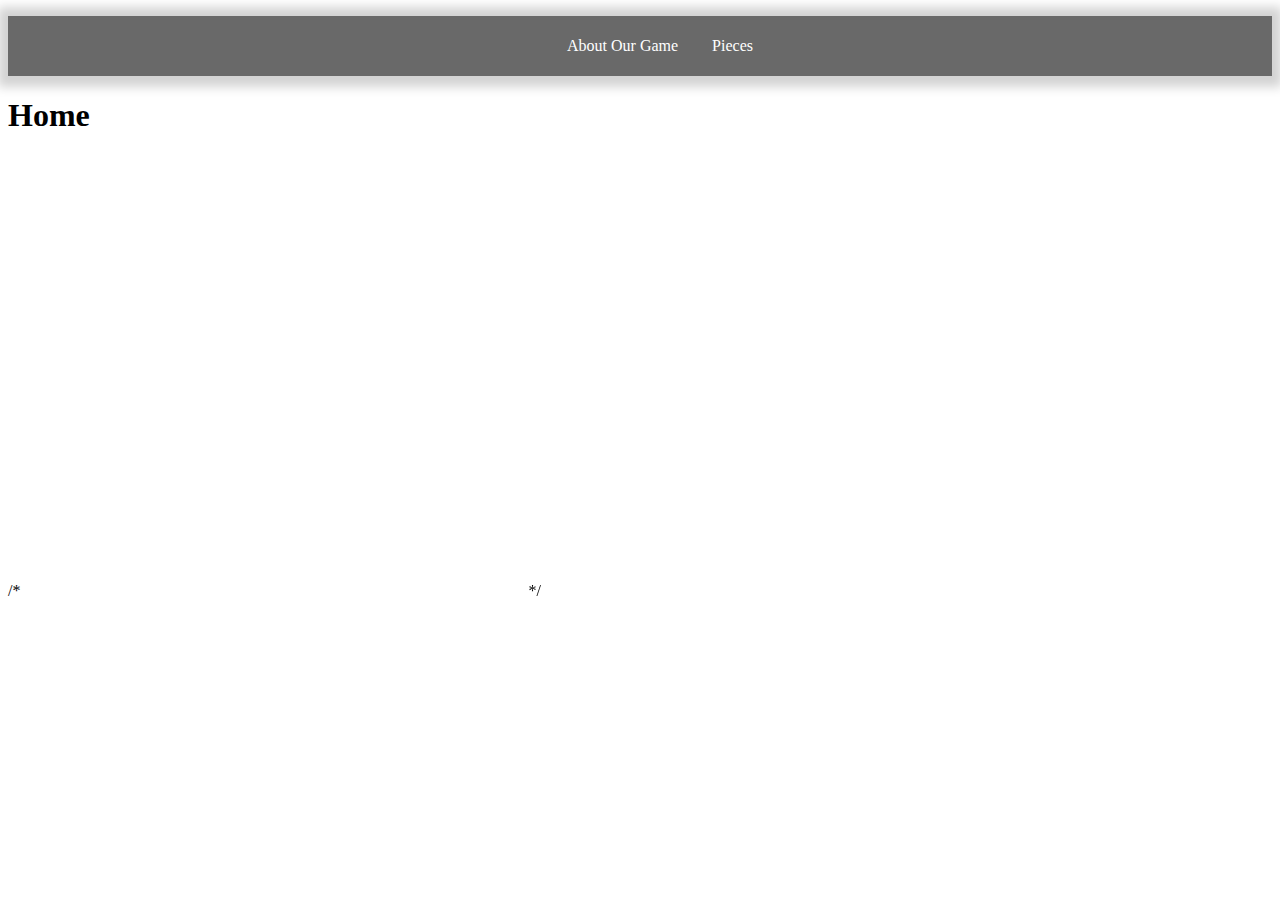
==== index.html @ 27d8a679 "Update index.html" ====
<!DOCTYPE html>
<html lang="en">
    <head>
        <meta charset="UTF-8">
        <meta name="viewport" content="width=device-width, initial-scale=1.0">
        <meta name="author" content="Kadin Biney">
        <title>Videogame</title>
        <link rel="stylesheet" href="style.css">
    </head>
     <body>
        <nav id="topNav">
            <ul>
               
               <li>
                  <a href="about.html">About Our Game </a>
                </li>
                <li>
                  <a href="pieces.html">Pieces</a>
                </li>
                
            </ul>
        </nav>
         <h1> Home </h1>
/*
<iframe width="500" height="440" frameborder="0" src="https://ncase.me/loopy/v1.1/?data=[[[1,1076,166,1,%22Give%2520kids%2520allowance%2520%22,4],[2,1177,513,1,%22They%2520waste%2520the%2520money%2520%22,5],[4,1162,330,0.5,%22Don't%2520play%2520our%2520game%22,0],[5,960,310,0.5,%22Play%2520our%2520game%22,0],[6,928,505,0.5,%22The%2520spend%2520it%2520wisely%22,0]],[[1,4,13,-1,0],[4,2,-7,-1,0],[2,1,-145,-1,0],[1,5,-39,1,0],[5,6,-20,1,0],[6,1,257,1,0]],[],6%5D"></iframe>
*/
<iframe src="https://ncase.me/loopy/v1.1/?data=[[[1,1076,166,1,%22Give%2520kids%2520allowance%2520%22,4],[2,1177,513,1,%22They%2520waste%2520the%2520money%2520%22,5],[4,1162,330,0.5,%22Don't%2520play%2520our%2520game%22,0],[5,960,310,0.5,%22Play%2520our%2520game%22,0],[6,928,505,0.5,%22The%2520spend%2520it%2520wisely%22,0]],[[1,4,13,-1,0],[4,2,-7,-1,0],[2,1,-145,-1,0],[1,5,-39,1,0],[5,6,-20,1,0],[6,1,257,1,0]],[],6%5D" width="100%" height="300" style="border:none;"></iframe>
         
     </body>
</html>
---- style.css ----
#topNav {
  background: dimgray;
  box-shadow: 0px 1px 10px 10px lightgray;
  height: auto;
  text-align: center;
  width: 100%;
}
#topNav > ul > li {
  display: inline;
}
#topNav > ul > li > a
{
  color: white;
  display: inline-block;
  height: 60px;
  line-height: 60px;
  margin: 0px;
  padding: 0px 15px;
  text-decoration: none;
  transition: color 0.3s ease-in;
}
#topNav > ul > li > a:hover {
  color: lime;
}
.center {
  margin: 30;
  width: 50%;
  border: 3px solid green;
  padding: 10px;
}
p1 {
 margin-right: 150px;
  margin-left: 80px;
  
}
p.ex1 {
  margin: 35px 100px 50px 0px;
}

img {
  border: 1px solid black;
  margin: 25px 500px;
 


}
div.gallery {
  margin: 5px;
  border: 1px solid #ccc;
  float: left;
  width: 180px;
}

div.gallery:hover {
  border: 1px solid #777;
}

div.gallery img {
  width: 100%;
  height: auto;
}

div.desc {
  padding: 15px;
  text-align: center;
}
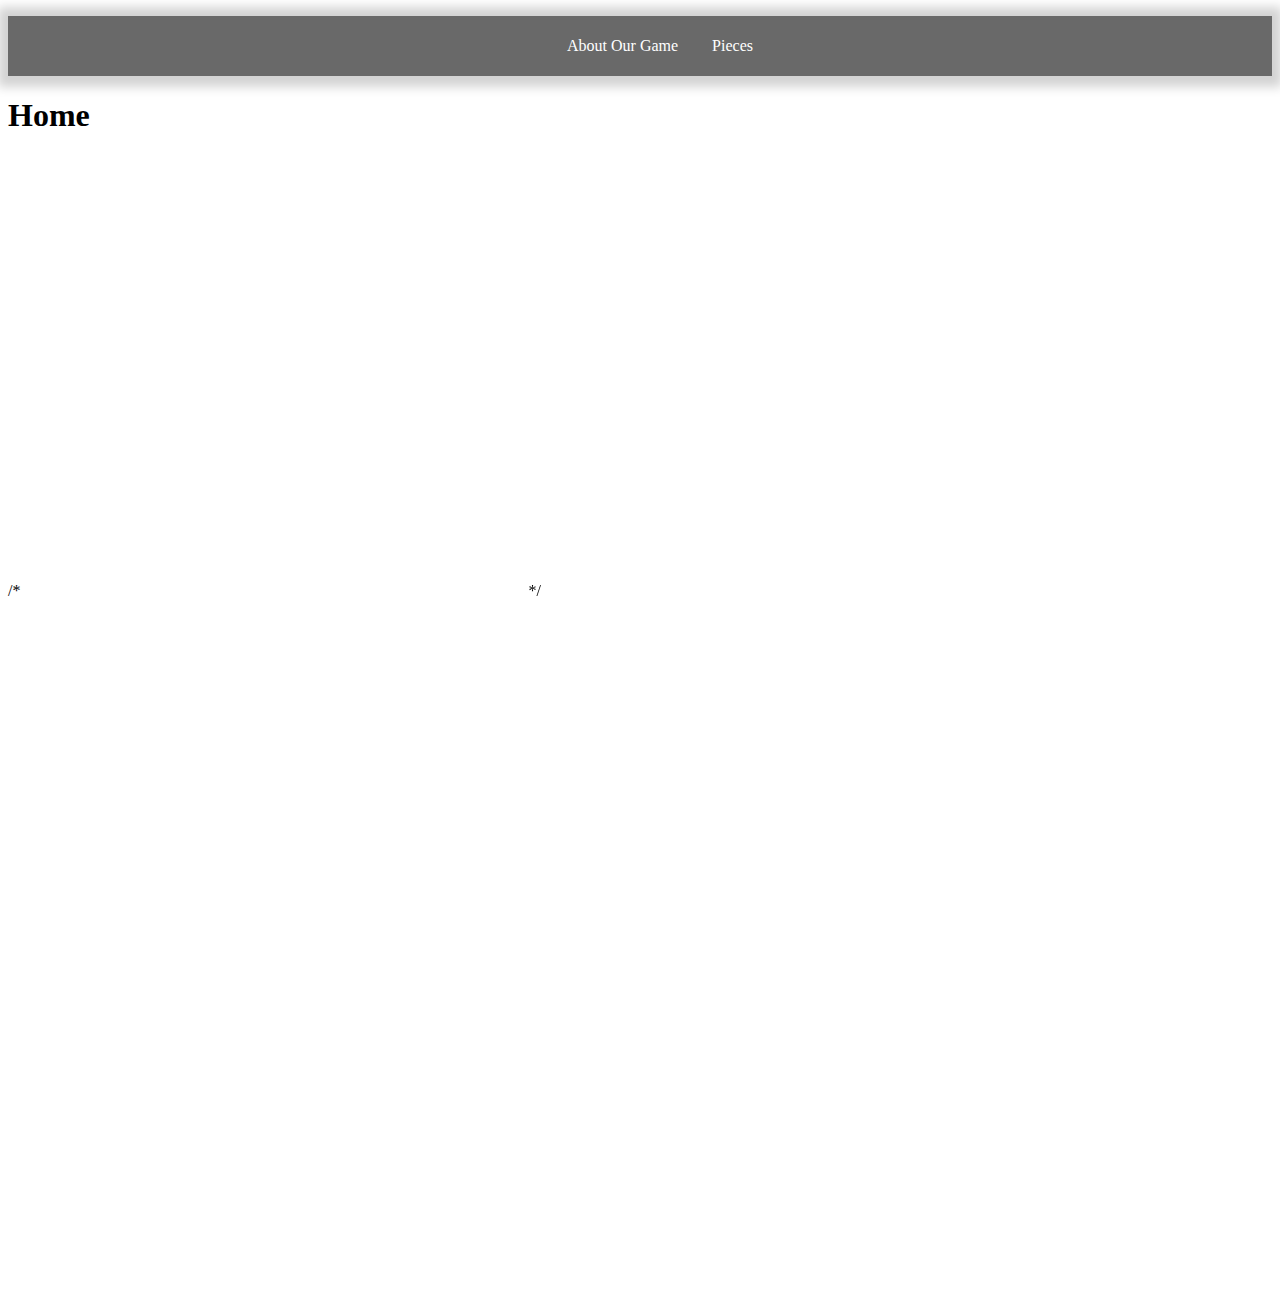
==== commit a9840cd0: "Update index.html" ====
--- a/index.html
+++ b/index.html
@@ -24,7 +24,7 @@
 /*
 <iframe width="500" height="440" frameborder="0" src="https://ncase.me/loopy/v1.1/?data=[[[1,1076,166,1,%22Give%2520kids%2520allowance%2520%22,4],[2,1177,513,1,%22They%2520waste%2520the%2520money%2520%22,5],[4,1162,330,0.5,%22Don't%2520play%2520our%2520game%22,0],[5,960,310,0.5,%22Play%2520our%2520game%22,0],[6,928,505,0.5,%22The%2520spend%2520it%2520wisely%22,0]],[[1,4,13,-1,0],[4,2,-7,-1,0],[2,1,-145,-1,0],[1,5,-39,1,0],[5,6,-20,1,0],[6,1,257,1,0]],[],6%5D"></iframe>
 */
-<iframe src="https://ncase.me/loopy/v1.1/?data=[[[1,1076,166,1,%22Give%2520kids%2520allowance%2520%22,4],[2,1177,513,1,%22They%2520waste%2520the%2520money%2520%22,5],[4,1162,330,0.5,%22Don't%2520play%2520our%2520game%22,0],[5,960,310,0.5,%22Play%2520our%2520game%22,0],[6,928,505,0.5,%22The%2520spend%2520it%2520wisely%22,0]],[[1,4,13,-1,0],[4,2,-7,-1,0],[2,1,-145,-1,0],[1,5,-39,1,0],[5,6,-20,1,0],[6,1,257,1,0]],[],6%5D" width="100%" height="300" style="border:none;"></iframe>
+<iframe src="https://ncase.me/loopy/v1.1/?data=[[[1,1076,166,1,%22Give%2520kids%2520allowance%2520%22,4],[2,1177,513,1,%22They%2520waste%2520the%2520money%2520%22,5],[4,1162,330,0.5,%22Don't%2520play%2520our%2520game%22,0],[5,960,310,0.5,%22Play%2520our%2520game%22,0],[6,928,505,0.5,%22The%2520spend%2520it%2520wisely%22,0]],[[1,4,13,-1,0],[4,2,-7,-1,0],[2,1,-145,-1,0],[1,5,-39,1,0],[5,6,-20,1,0],[6,1,257,1,0]],[],6%5D" width="100%" height="700" style="border:none;"></iframe>
          
      </body>
 </html>
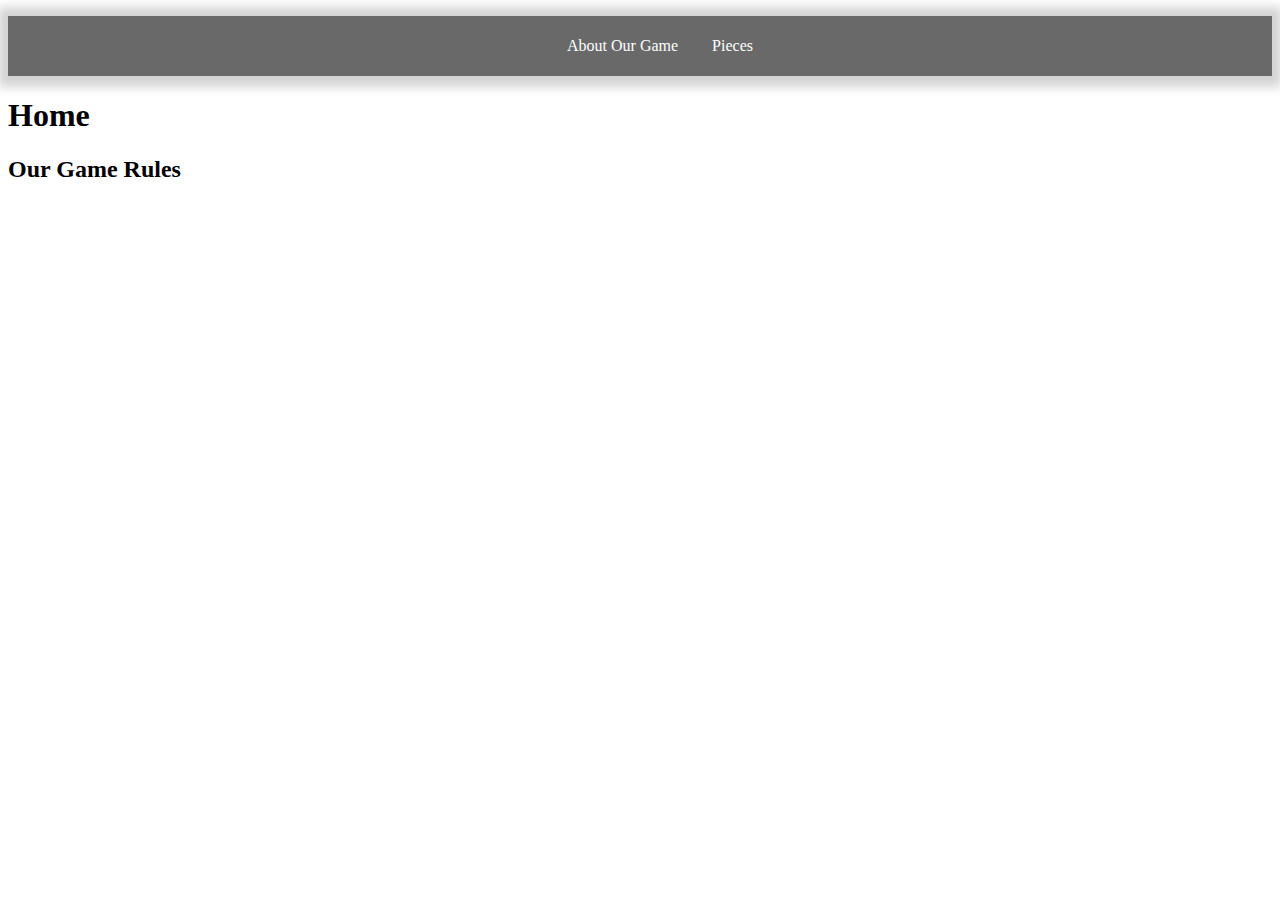
==== commit 053f56bd: "Update index.html" ====
--- a/index.html
+++ b/index.html
@@ -21,9 +21,7 @@
             </ul>
         </nav>
          <h1> Home </h1>
-/*
-<iframe width="500" height="440" frameborder="0" src="https://ncase.me/loopy/v1.1/?data=[[[1,1076,166,1,%22Give%2520kids%2520allowance%2520%22,4],[2,1177,513,1,%22They%2520waste%2520the%2520money%2520%22,5],[4,1162,330,0.5,%22Don't%2520play%2520our%2520game%22,0],[5,960,310,0.5,%22Play%2520our%2520game%22,0],[6,928,505,0.5,%22The%2520spend%2520it%2520wisely%22,0]],[[1,4,13,-1,0],[4,2,-7,-1,0],[2,1,-145,-1,0],[1,5,-39,1,0],[5,6,-20,1,0],[6,1,257,1,0]],[],6%5D"></iframe>
-*/
+         <h2> Our Game Rules</h2>
 <iframe src="https://ncase.me/loopy/v1.1/?data=[[[1,1076,166,1,%22Give%2520kids%2520allowance%2520%22,4],[2,1177,513,1,%22They%2520waste%2520the%2520money%2520%22,5],[4,1162,330,0.5,%22Don't%2520play%2520our%2520game%22,0],[5,960,310,0.5,%22Play%2520our%2520game%22,0],[6,928,505,0.5,%22The%2520spend%2520it%2520wisely%22,0]],[[1,4,13,-1,0],[4,2,-7,-1,0],[2,1,-145,-1,0],[1,5,-39,1,0],[5,6,-20,1,0],[6,1,257,1,0]],[],6%5D" width="100%" height="700" style="border:none;"></iframe>
          
      </body>
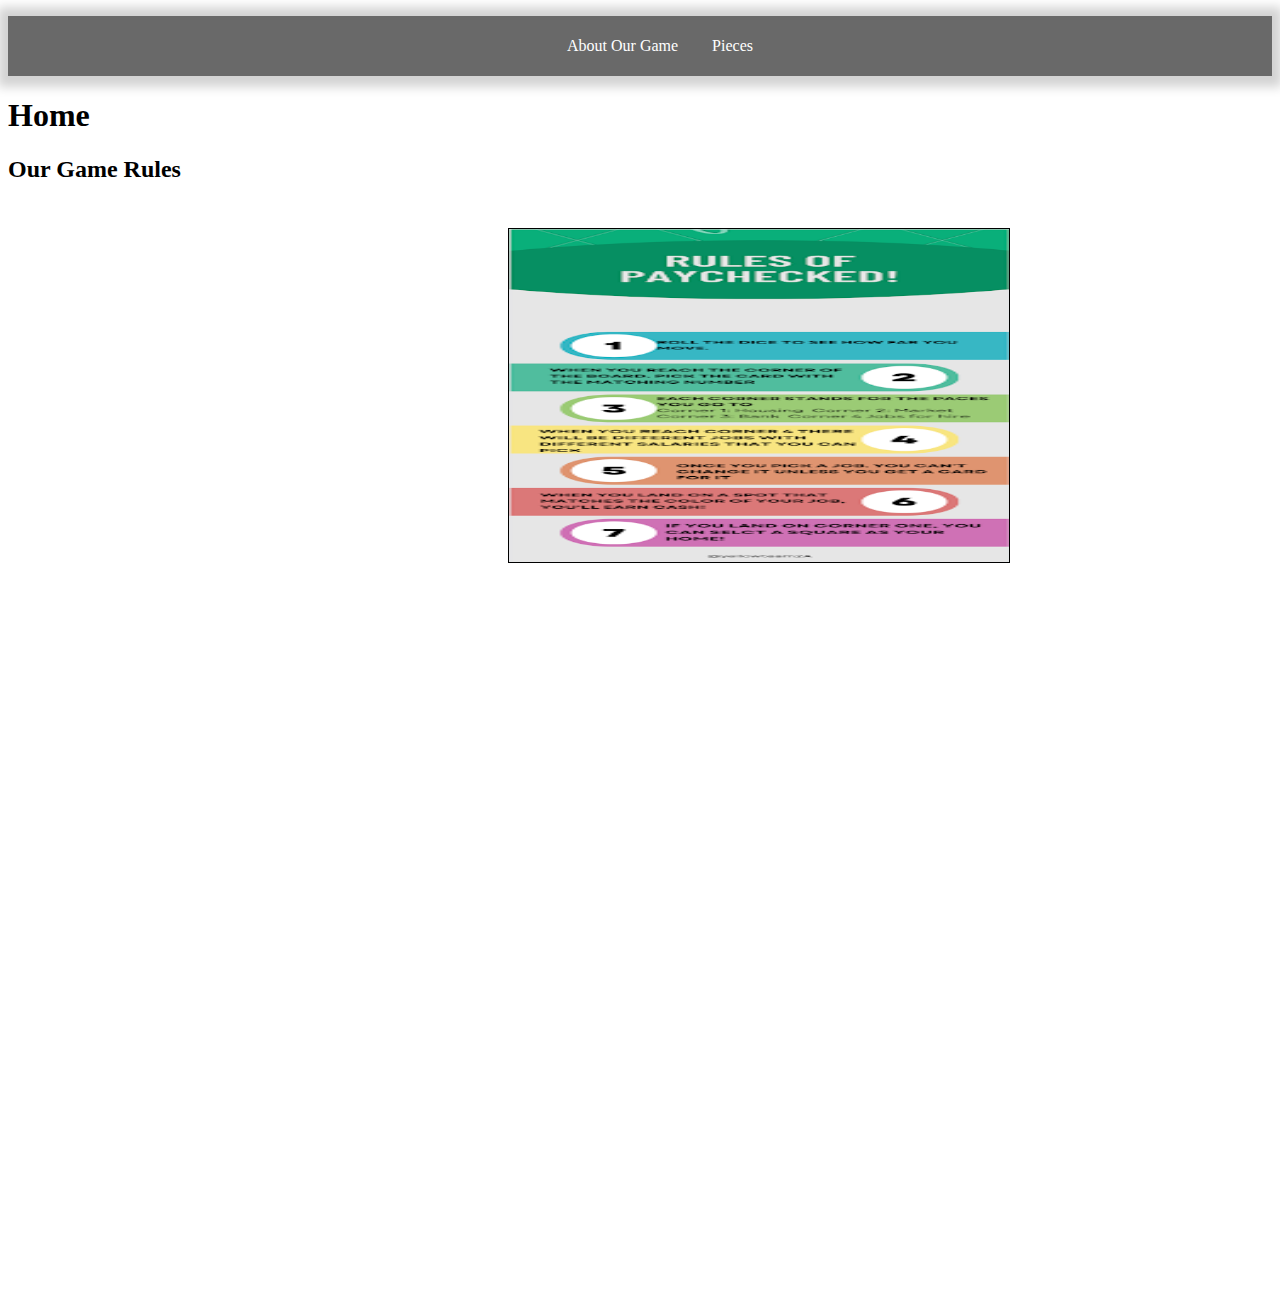
==== commit 9b5c8a44: "Update index.html" ====
--- a/index.html
+++ b/index.html
@@ -22,6 +22,7 @@
         </nav>
          <h1> Home </h1>
          <h2> Our Game Rules</h2>
+         <img src="Images/rules.png" alt="Game Rules" width="500" height="333">
 <iframe src="https://ncase.me/loopy/v1.1/?data=[[[1,1076,166,1,%22Give%2520kids%2520allowance%2520%22,4],[2,1177,513,1,%22They%2520waste%2520the%2520money%2520%22,5],[4,1162,330,0.5,%22Don't%2520play%2520our%2520game%22,0],[5,960,310,0.5,%22Play%2520our%2520game%22,0],[6,928,505,0.5,%22The%2520spend%2520it%2520wisely%22,0]],[[1,4,13,-1,0],[4,2,-7,-1,0],[2,1,-145,-1,0],[1,5,-39,1,0],[5,6,-20,1,0],[6,1,257,1,0]],[],6%5D" width="100%" height="700" style="border:none;"></iframe>
          
      </body>
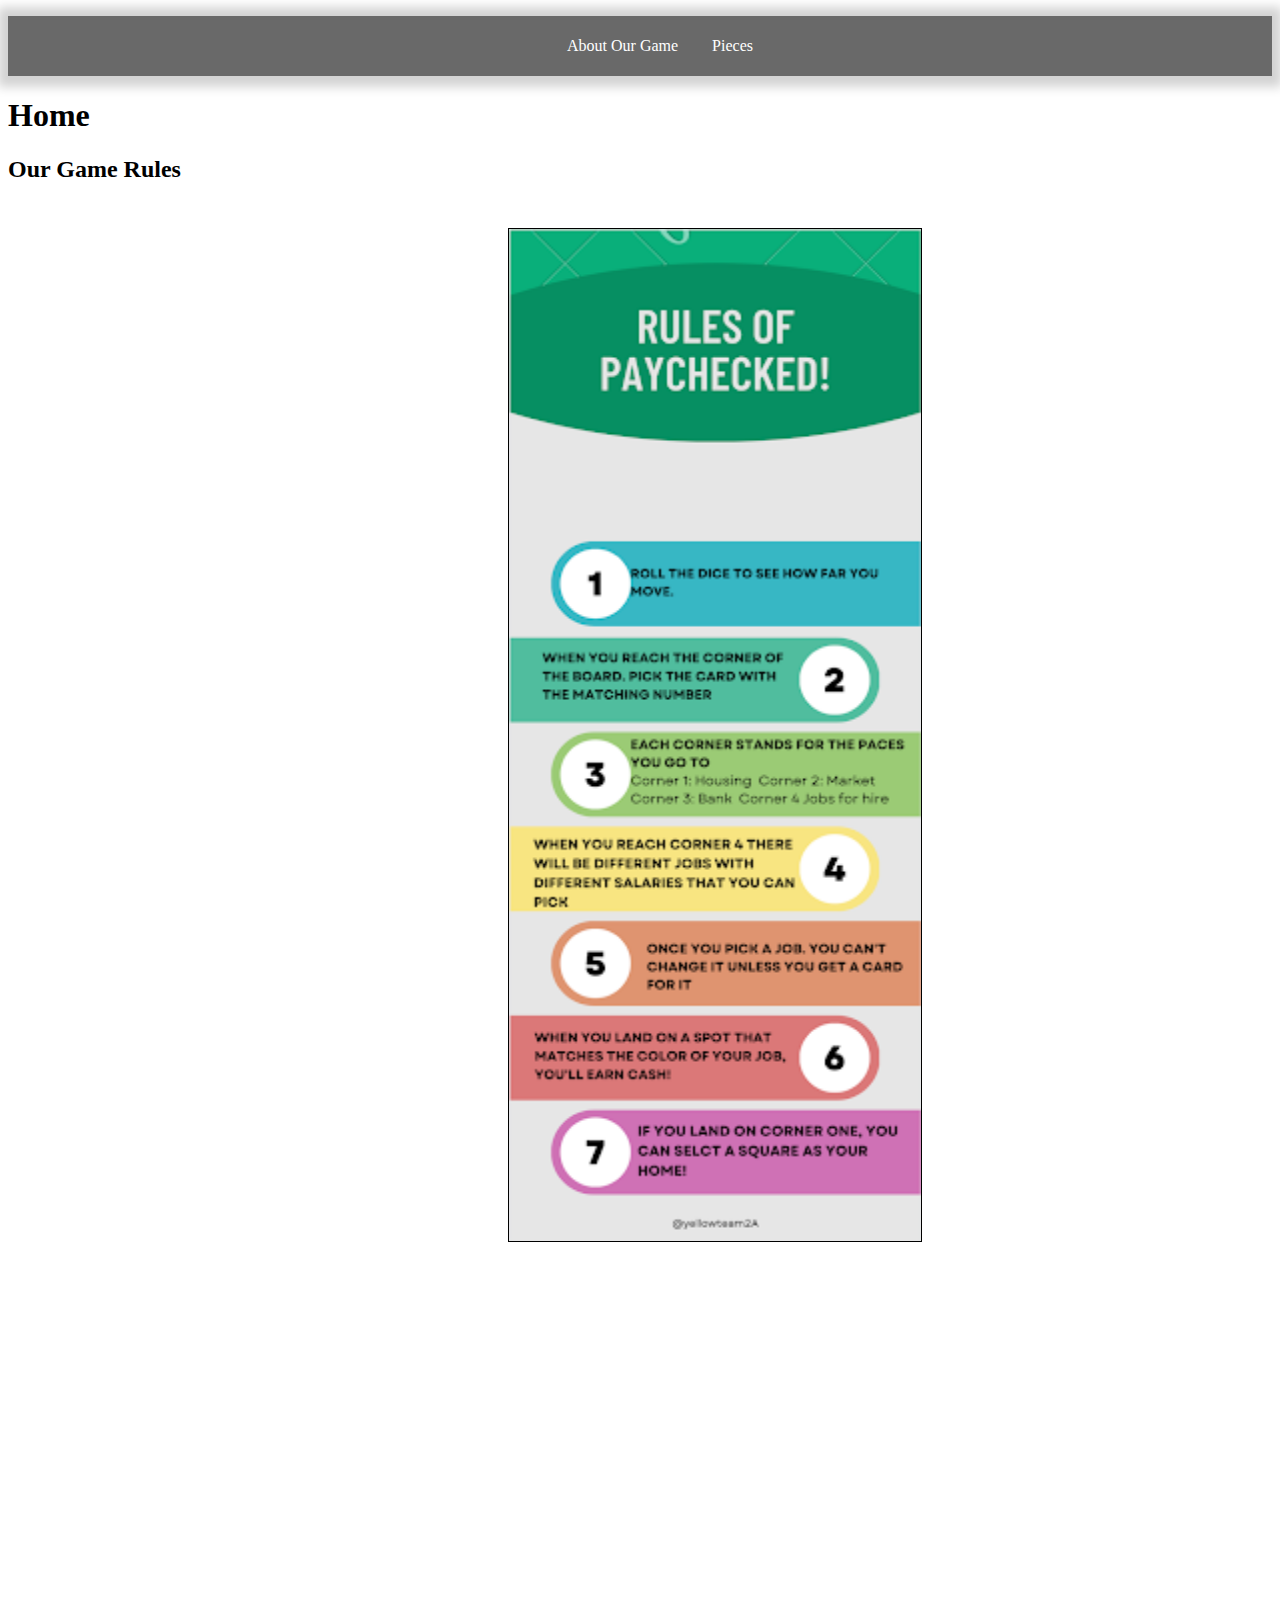
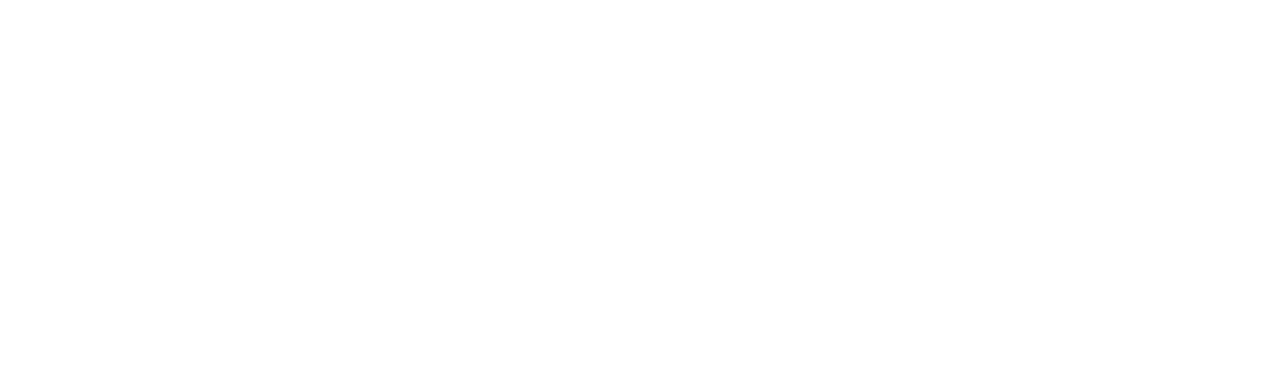
==== commit ecaed52d: "Update index.html" ====
--- a/index.html
+++ b/index.html
@@ -22,7 +22,7 @@
         </nav>
          <h1> Home </h1>
          <h2> Our Game Rules</h2>
-         <img src="Images/rules.png" alt="Game Rules" width="500" height="333">
+         <img src="Images/rules.png" alt="Game Rules" width="412" height="1012">
 <iframe src="https://ncase.me/loopy/v1.1/?data=[[[1,1076,166,1,%22Give%2520kids%2520allowance%2520%22,4],[2,1177,513,1,%22They%2520waste%2520the%2520money%2520%22,5],[4,1162,330,0.5,%22Don't%2520play%2520our%2520game%22,0],[5,960,310,0.5,%22Play%2520our%2520game%22,0],[6,928,505,0.5,%22The%2520spend%2520it%2520wisely%22,0]],[[1,4,13,-1,0],[4,2,-7,-1,0],[2,1,-145,-1,0],[1,5,-39,1,0],[5,6,-20,1,0],[6,1,257,1,0]],[],6%5D" width="100%" height="700" style="border:none;"></iframe>
          
      </body>
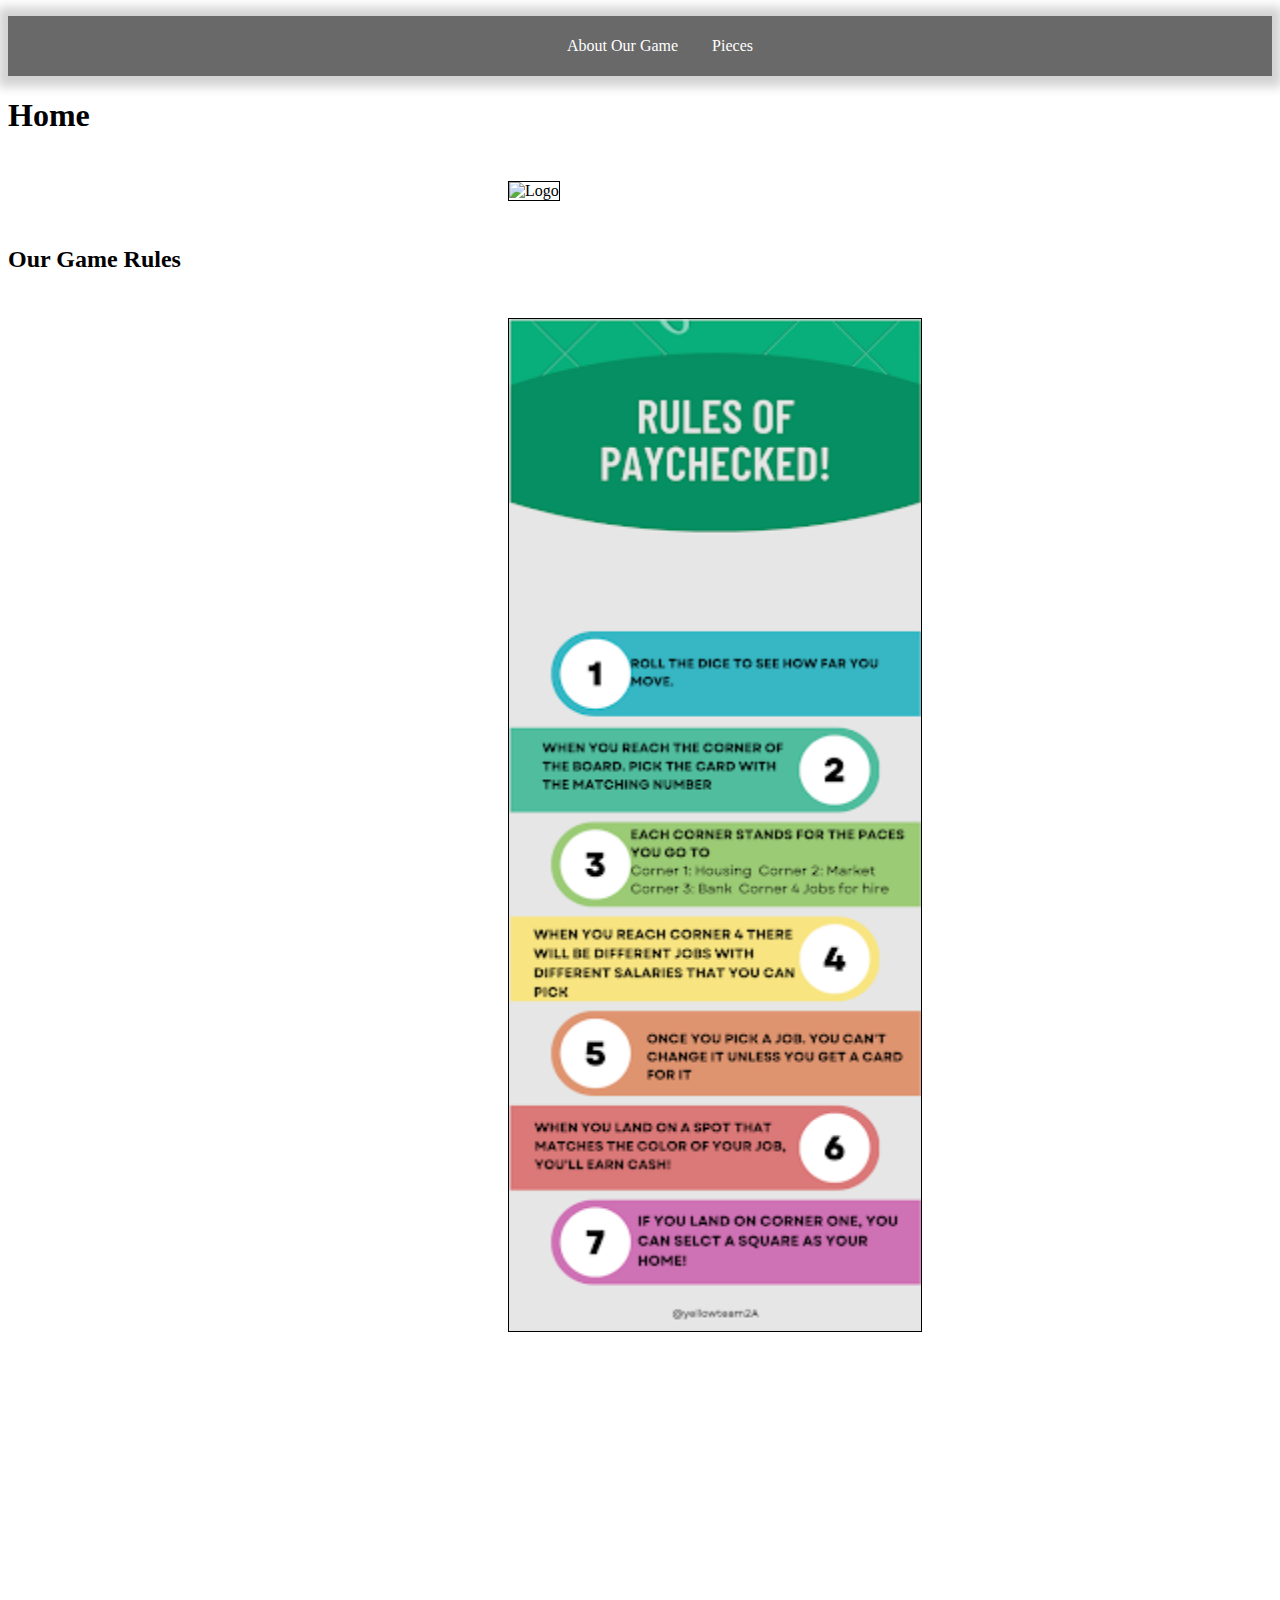
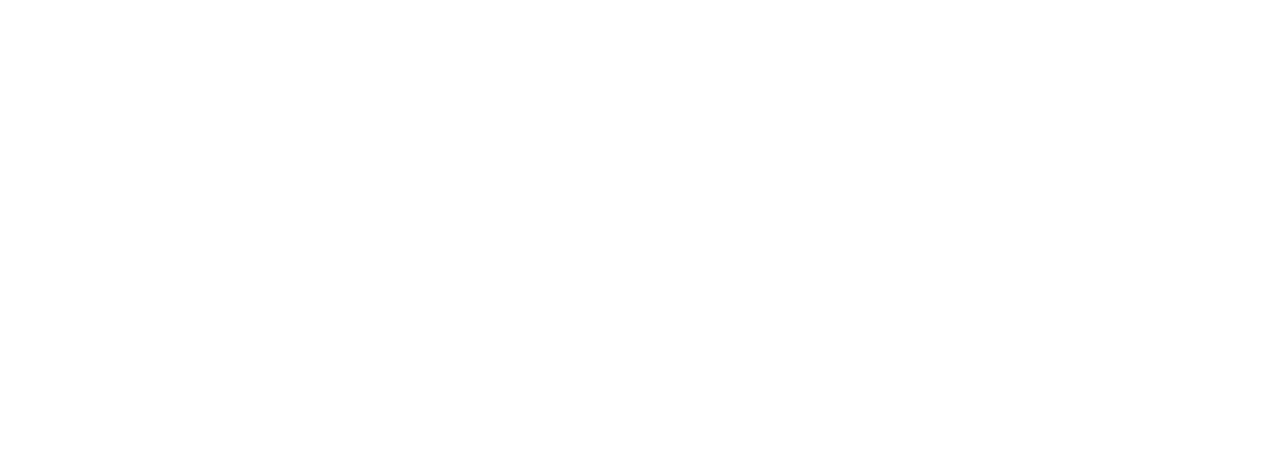
==== commit 2c27a2f8: "Update index.html" ====
--- a/index.html
+++ b/index.html
@@ -21,6 +21,7 @@
             </ul>
         </nav>
          <h1> Home </h1>
+         <img src="Images/logo.jpg" alt="Logo" width="1108" height="1428">
          <h2> Our Game Rules</h2>
          <img src="Images/rules.png" alt="Game Rules" width="412" height="1012">
 <iframe src="https://ncase.me/loopy/v1.1/?data=[[[1,1076,166,1,%22Give%2520kids%2520allowance%2520%22,4],[2,1177,513,1,%22They%2520waste%2520the%2520money%2520%22,5],[4,1162,330,0.5,%22Don't%2520play%2520our%2520game%22,0],[5,960,310,0.5,%22Play%2520our%2520game%22,0],[6,928,505,0.5,%22The%2520spend%2520it%2520wisely%22,0]],[[1,4,13,-1,0],[4,2,-7,-1,0],[2,1,-145,-1,0],[1,5,-39,1,0],[5,6,-20,1,0],[6,1,257,1,0]],[],6%5D" width="100%" height="700" style="border:none;"></iframe>
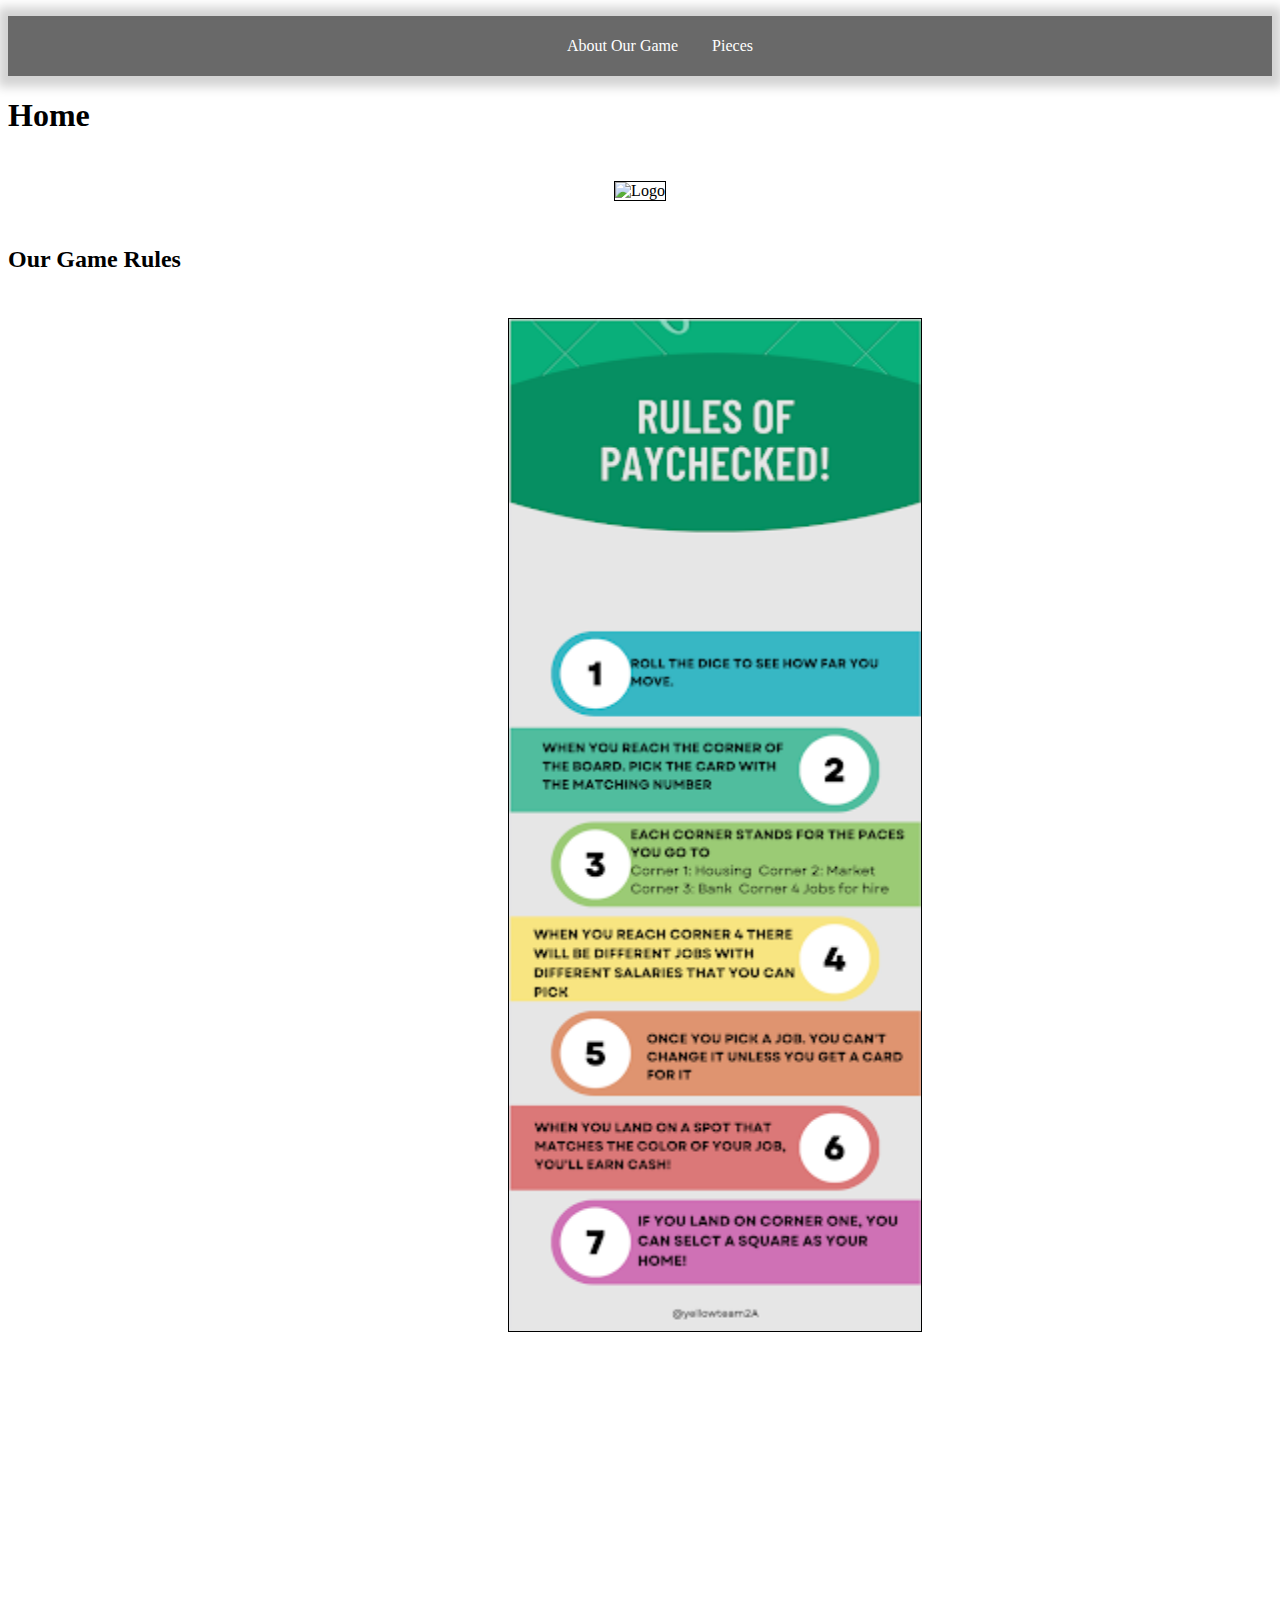
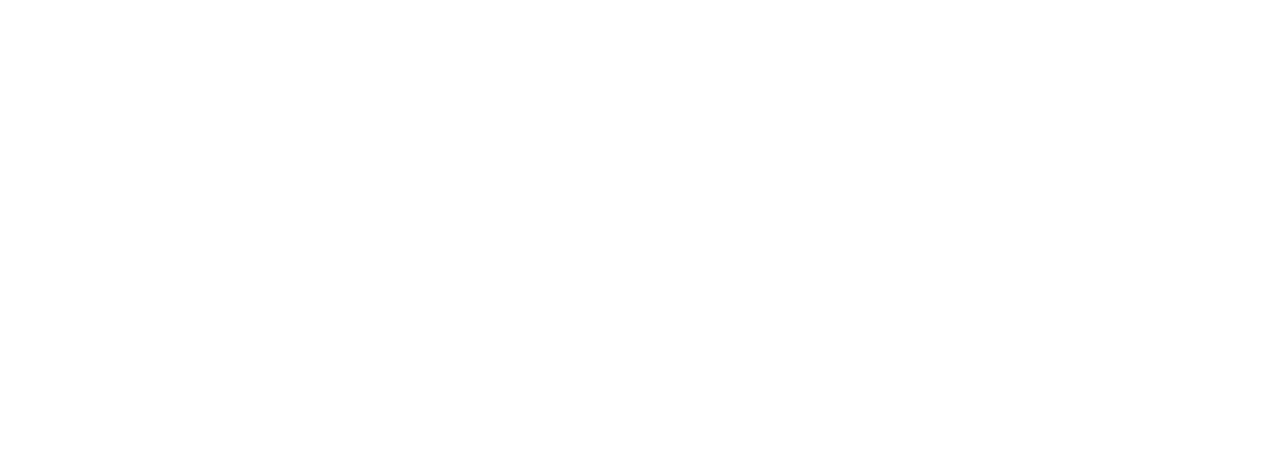
==== commit 95fb08f3: "Update index.html" ====
--- a/index.html
+++ b/index.html
@@ -21,7 +21,7 @@
             </ul>
         </nav>
          <h1> Home </h1>
-         <img src="Images/logo.jpg" alt="Logo" width="1108" height="1428">
+         <center><img src="Images/logo.jpg" alt="Logo" width="1108" height="1428"></center>
          <h2> Our Game Rules</h2>
          <img src="Images/rules.png" alt="Game Rules" width="412" height="1012">
 <iframe src="https://ncase.me/loopy/v1.1/?data=[[[1,1076,166,1,%22Give%2520kids%2520allowance%2520%22,4],[2,1177,513,1,%22They%2520waste%2520the%2520money%2520%22,5],[4,1162,330,0.5,%22Don't%2520play%2520our%2520game%22,0],[5,960,310,0.5,%22Play%2520our%2520game%22,0],[6,928,505,0.5,%22The%2520spend%2520it%2520wisely%22,0]],[[1,4,13,-1,0],[4,2,-7,-1,0],[2,1,-145,-1,0],[1,5,-39,1,0],[5,6,-20,1,0],[6,1,257,1,0]],[],6%5D" width="100%" height="700" style="border:none;"></iframe>
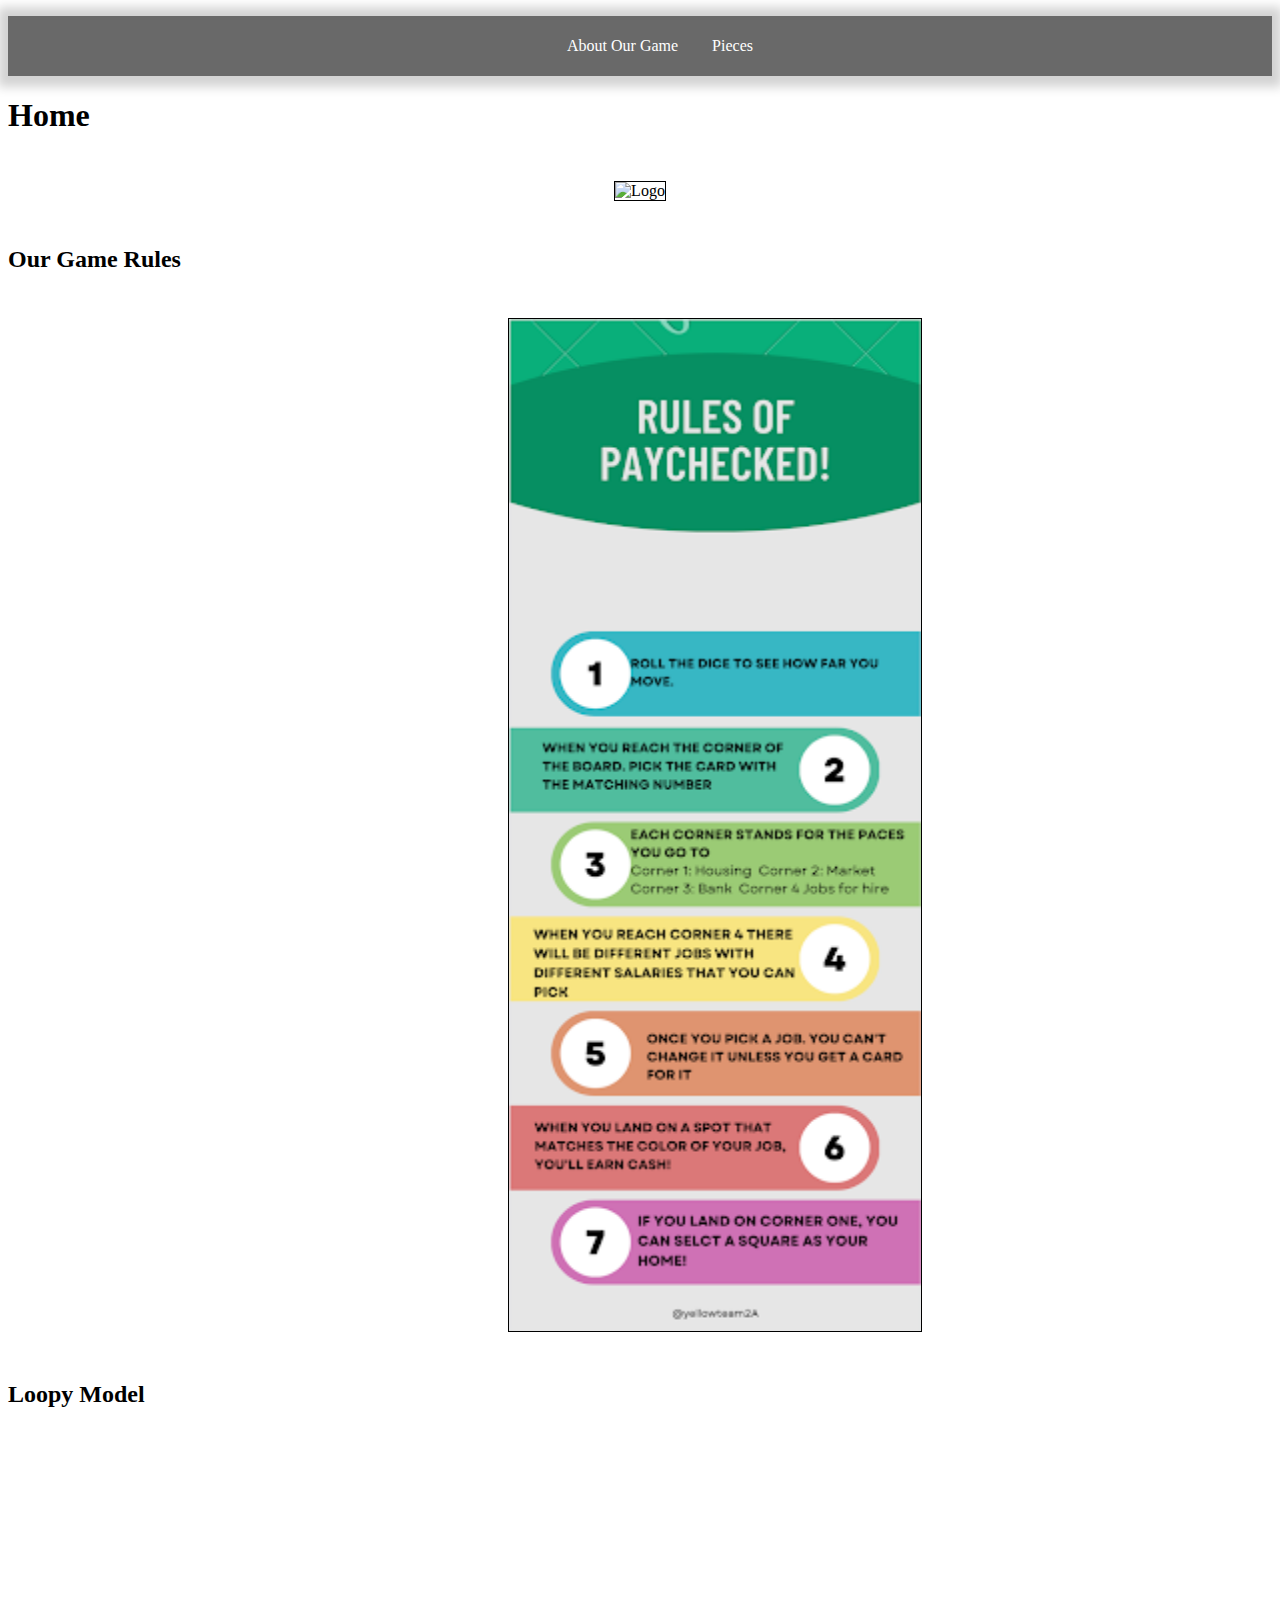
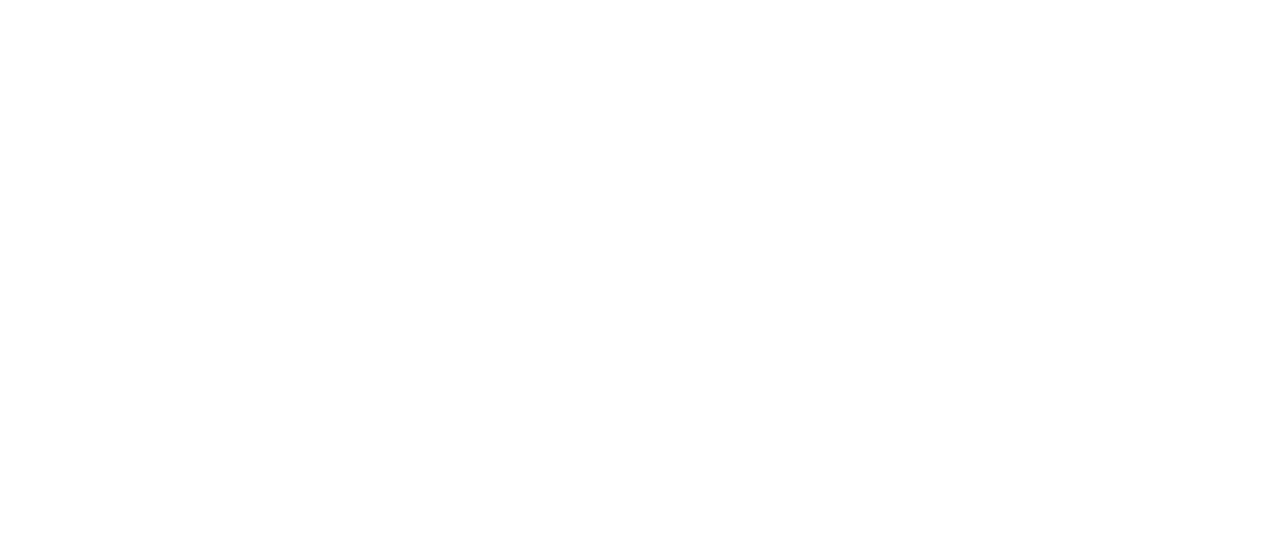
==== commit 3554c178: "Update index.html" ====
--- a/index.html
+++ b/index.html
@@ -21,9 +21,10 @@
             </ul>
         </nav>
          <h1> Home </h1>
-         <center><img src="Images/logo.jpg" alt="Logo" width="1108" height="1428"></center>
+         <center><img src="Images/logo.jpg" alt="Logo" width="738" height="952"></center>
          <h2> Our Game Rules</h2>
          <img src="Images/rules.png" alt="Game Rules" width="412" height="1012">
+         <h2>Loopy Model</h2>
 <iframe src="https://ncase.me/loopy/v1.1/?data=[[[1,1076,166,1,%22Give%2520kids%2520allowance%2520%22,4],[2,1177,513,1,%22They%2520waste%2520the%2520money%2520%22,5],[4,1162,330,0.5,%22Don't%2520play%2520our%2520game%22,0],[5,960,310,0.5,%22Play%2520our%2520game%22,0],[6,928,505,0.5,%22The%2520spend%2520it%2520wisely%22,0]],[[1,4,13,-1,0],[4,2,-7,-1,0],[2,1,-145,-1,0],[1,5,-39,1,0],[5,6,-20,1,0],[6,1,257,1,0]],[],6%5D" width="100%" height="700" style="border:none;"></iframe>
          
      </body>
